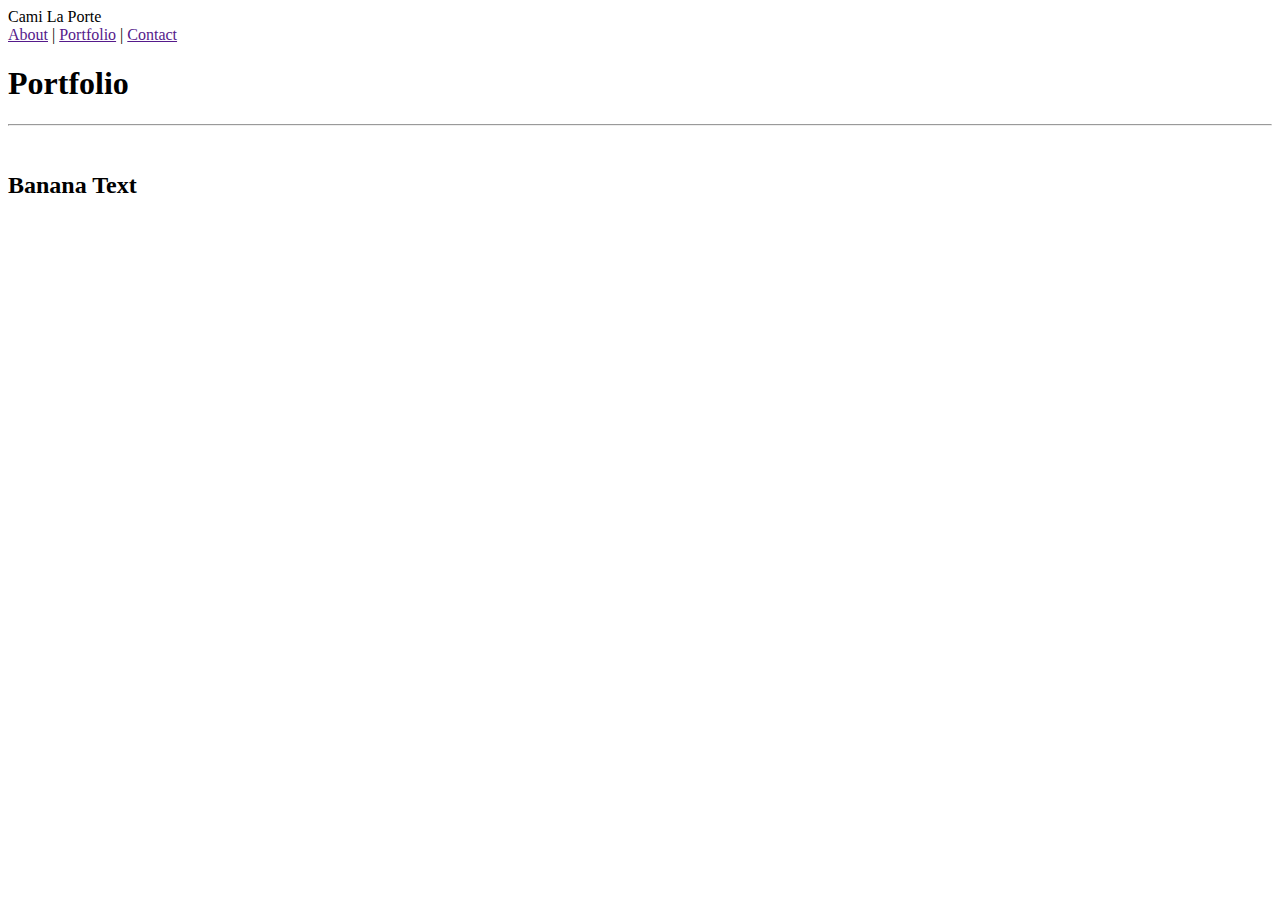
==== portfolio.html @ 016a5d01 "adding files for the recommended assignment" ====
<!DOCTYPE html>
<html lang="en">
<head>
    <meta charset="UTF-8">
    <meta name="viewport" content="width=device-width, initial-scale=1.0">
    <meta http-equiv="X-UA-Compatible" content="ie=edge">
    <title>CamiLP - Portfolio</title>
</head>
<body>
    <header>

            <div id="name">
                Cami La Porte
            </div>
    
            <nav>
                <a href="">About</a> | 
                <a href="">Portfolio</a> |
                <a href="">Contact</a>
            </nav>
    
        </header>
        
    <div id="box-portfolio">
        <h1>Portfolio</h1>
        <hr>
        <div class="thumb">
            <img src="http://lorempixel.com/output/cats-q-c-300-200-3.jpg" alt=""></img>
            <h2><span>Banana Text</span></h2>
        </div>
        <img src="http://lorempixel.com/output/cats-q-c-300-200-3.jpg" alt=""></img>
        <img src="http://lorempixel.com/output/cats-q-c-300-200-3.jpg" alt=""></img>
        <img src="http://lorempixel.com/output/cats-q-c-300-200-3.jpg" alt=""></img>
        <img src="http://lorempixel.com/output/cats-q-c-300-200-3.jpg" alt=""></img>
    </div>

</body>
</html>
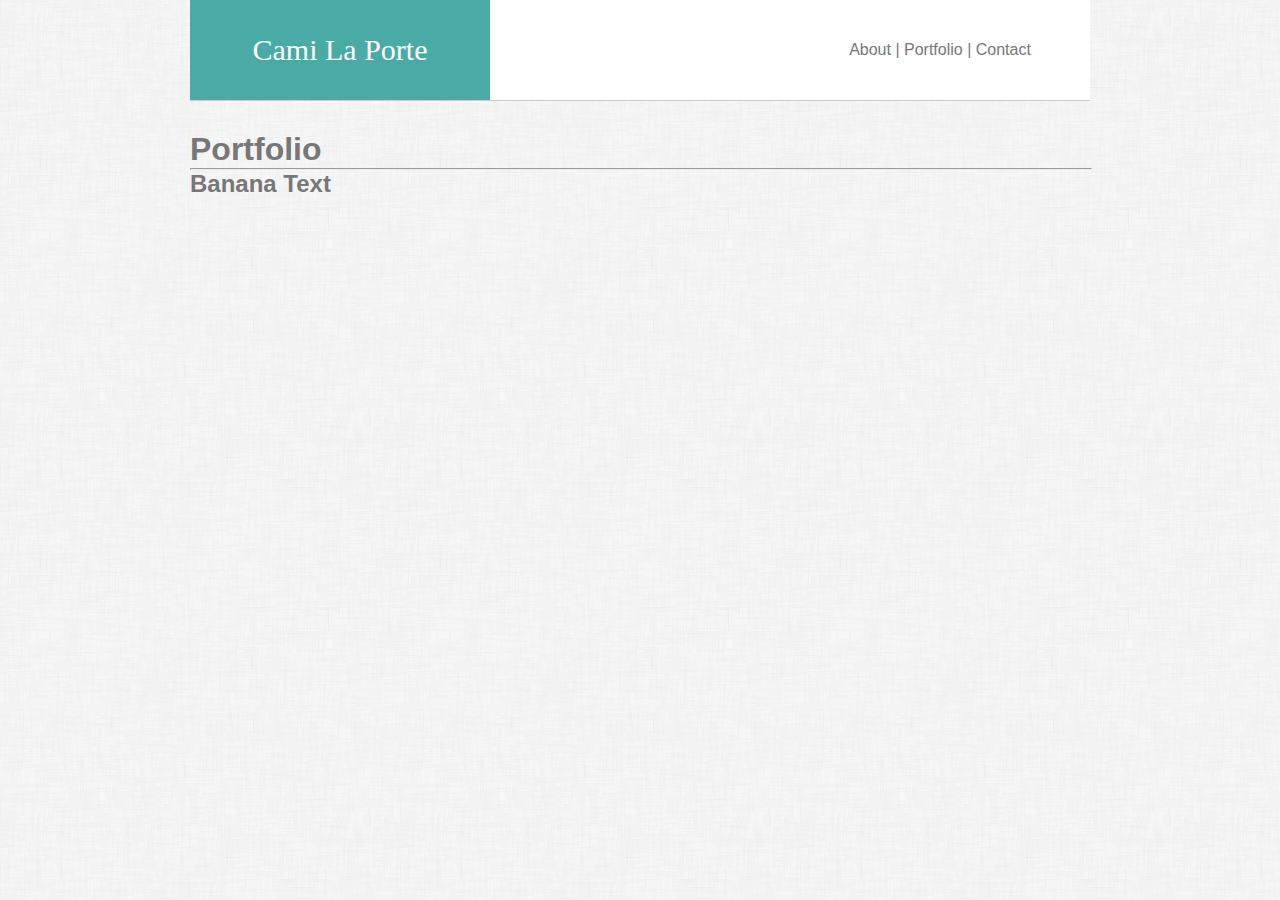
==== commit 07112e0c: "added css links to the other html pages" ====
--- a/portfolio.html
+++ b/portfolio.html
@@ -4,23 +4,25 @@
     <meta charset="UTF-8">
     <meta name="viewport" content="width=device-width, initial-scale=1.0">
     <meta http-equiv="X-UA-Compatible" content="ie=edge">
+    <link rel="stylesheet" href="style.css">
     <title>CamiLP - Portfolio</title>
 </head>
+
+<header>
+
+        <div id="name">
+            Cami La Porte
+        </div>
+
+        <div id="nav">
+            <a href="">About</a> | 
+            <a href="">Portfolio</a> |
+            <a href="">Contact</a>
+        </div>
+
+</header>
+
 <body>
-    <header>
-
-            <div id="name">
-                Cami La Porte
-            </div>
-    
-            <nav>
-                <a href="">About</a> | 
-                <a href="">Portfolio</a> |
-                <a href="">Contact</a>
-            </nav>
-    
-        </header>
-        
     <div id="box-portfolio">
         <h1>Portfolio</h1>
         <hr>
--- a/style.css
+++ b/style.css
@@ -0,0 +1,54 @@
+* {
+    width: 100%;
+    margin: auto;
+    font-family: Arial, Helvetica, sans-serif;
+    color: #777777;
+}
+
+header {
+    background: #ffffff;
+    border-bottom: solid 1px #cccccc;
+    margin: 0px 0px 30px 0px;
+    width: 100%;
+    height: 100px;
+}
+
+a {
+    text-decoration: none;
+}
+
+#name {
+    background: #4aaaa5;
+    color: #ffffff;
+    width: 300px;
+    height: 100px;
+    text-align: center;
+    line-height: 100px;
+    font-size: 30px;
+    font-family: Georgia, 'Times New Roman', Times, serif;
+    float:left;
+}
+
+#nav {
+    float: right;
+    width: 300px;
+    height: 100px;
+    text-align: center;
+    line-height: 100px;
+}
+
+body {
+    background:#ffffff;
+    background-image: url("assets/dust_scratches.png");
+    color: #777777;
+    width: 900px;
+}
+
+content {
+    margin: auto;
+}
+
+img {
+    width: auto;
+    float: left;
+}